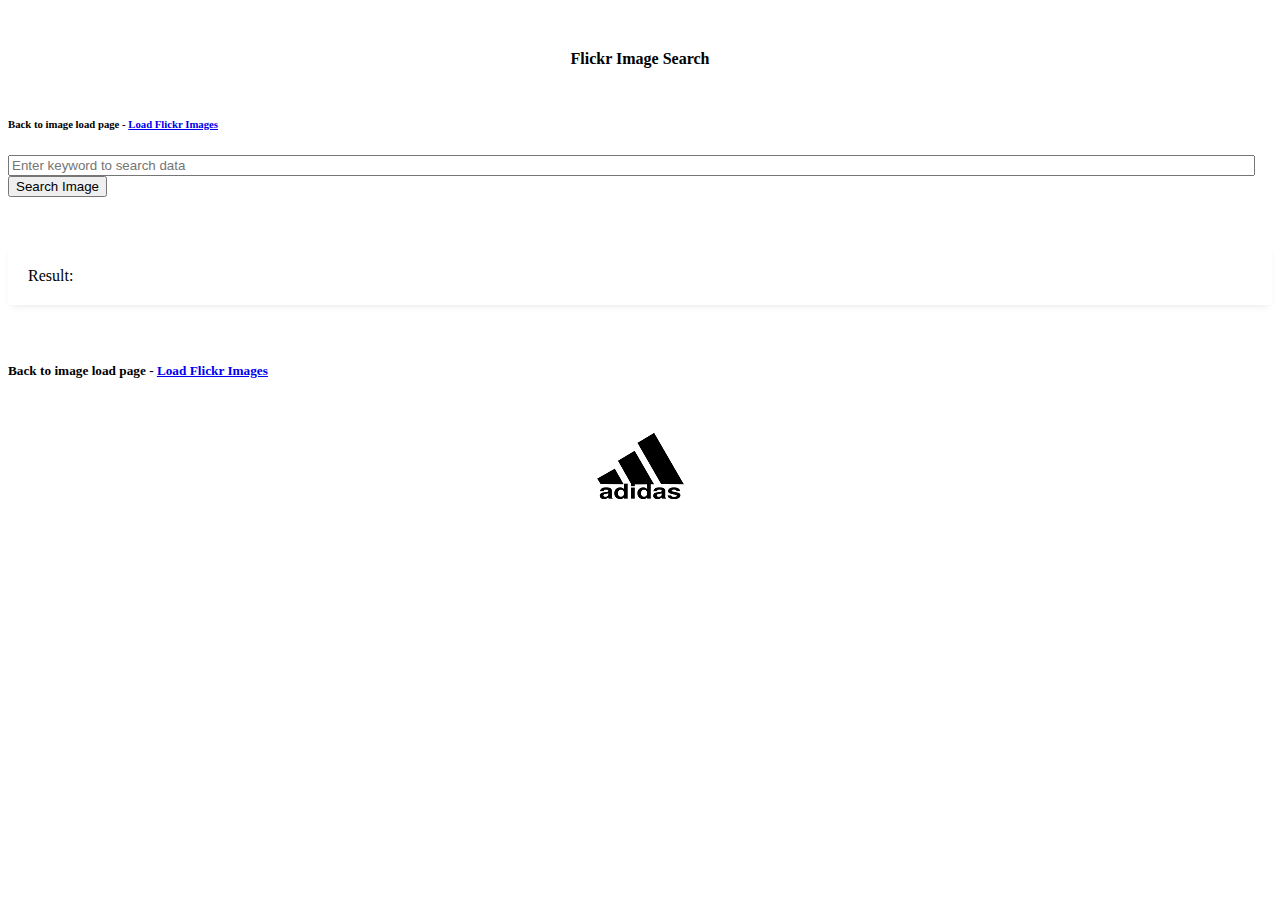
==== src/main/resources/static/search.html @ bf7fbdbd "first commit" ====
<!DOCTYPE html>
<html>
<head>
<meta charset="utf-8">
<title>Adidas Challenge - Search</title>
<!-- style sheet -->
<link href="https://fonts.googleapis.com/css?family=Droid+Sans"
	rel="stylesheet">

<link rel="stylesheet" href="/css/bootstrap.min.css">
<!-- main css -->
<link rel="stylesheet" href="/css/main.css">

<!-- script -->
<script src="/scripts/jquery.js"></script>
<script src="/scripts/jquery.maskedinput.min.js"></script>
<script>
	var lastSubmissionDate = 0;
	var isRunning = false;
	$(document)
			.ready(
					function() {

						$('#checkBtn')
								.click(
										function(e) {
											e.preventDefault()
											var input = $("#input1").val()
											$('#resultValue').text('')

											if (!isRunning) {
												isRunning = true;
												$('#checkBtn').prop("disabled",
														true);
												var currentTime = new Date()
														.getTime();

												var timeout = 1;

												if ((currentTime - lastSubmissionDate) < 2000) {
													timeout = 10000;
												}

												setTimeout(
														function() {

															lastSubmissionDate = new Date()
																	.getTime();
															isRunning = false;
															$('#checkBtn')
																	.prop(
																			"disabled",
																			false);

															$
																	.ajax(
																			{
																				url : '/searchPhotosByTag',
																				data : 'searchTag='
																						+ input,
																				method : 'GET'
																			})
																	.then(
																			function(
																					data) {

																				if (data.success) {
																					$(
																							'#resultValue')
																							.css(
																									'color',
																									'green');
																				} else {
																					$('#resultValue')
																							.css(
																									'color',
																									'red');
																					$('#resultValue').text(data.message);
																				}

																				for (var i = 0; i < data.photoUrls.length; i++) {
																					$(
																							'#resultValue')
																							.append(
																									'<li><img src="'+data.photoUrls[i]+'" alt="" >'
																											+ data.titleList[i]
																											+ '</li>')

																				}
																			});
														}, timeout);
											}

										})
					})
//-->
</script>

<style>
.result {
	border-radius: 4px;
	background: white;
	border: none;
	padding: 20px;
	box-shadow: 0px 3px 8px -4px rgba(0, 0, 0, 0.15);
	margin-top: 50px;
}
</style>
</head>
<body>
	<div class="container">
		<div class="row">
			<div class="col-md-5 offset-md-4" style="margin-top: 50px;">
				<form class="form-inline row">
					<h4 style="text-align: center; margin-bottom: 50px;">Flickr
						Image Search</h4>

					<div class="col-md-5 offset-md-4">
						<h6>
							Back to image load page - <a href="/">Load Flickr Images</a>
						</h6>
					</div>
					<div class="form-group col-md-6">
						<label for="input"></label> <input type="text"
							class="form-control" id="input1" style="width: 98%" value=""
							placeholder="Enter keyword to search data">
					</div>
					<div class="col-md-4">
						<button type="submit" class="btn btn-primary" id="checkBtn">Search
							Image</button>
					</div>
				</form>
			</div>


			<div class="col-md-5 offset-md-4">
				<div class="result">
					Result:<span id="resultValue"></span>
				</div>
			</div>

			<div class="col-md-5 offset-md-4">
				<br /> <br />
				<h5>
					Back to image load page - <a href="/">Load Flickr Images</a>
				</h5>

			</div>

			<div class="col-md-5 offset-md-4">
				<img src="adidas.png" alt="adidas"
					style="padding-top: 20px; display: block; margin-left: auto; margin-right: auto;" />

			</div>
		</div>
	</div>
</body>
</html>
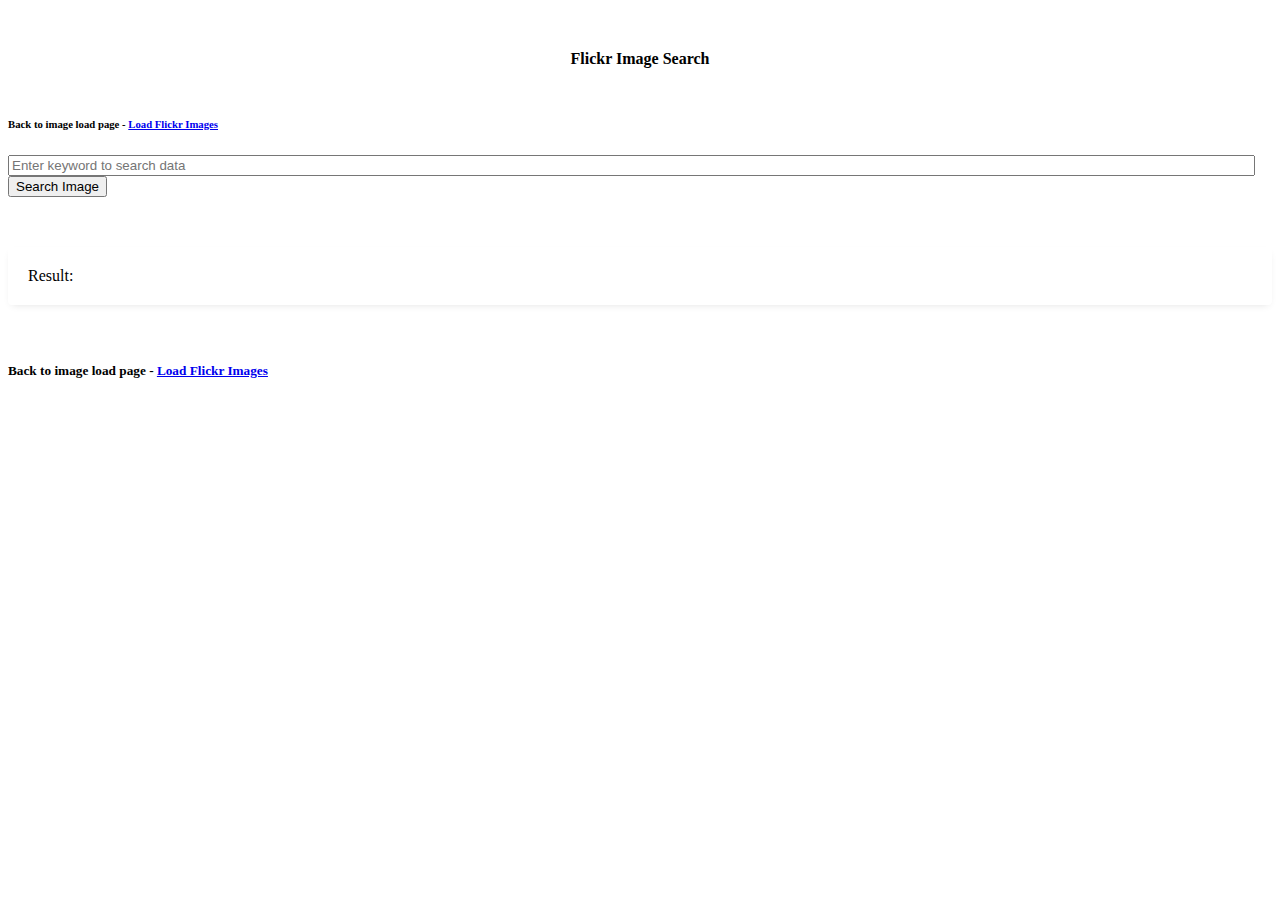
==== commit 6f8abfb2: "second commit to correct names from Adidas to something not Adidas" ====
--- a/src/main/resources/static/search.html
+++ b/src/main/resources/static/search.html
@@ -2,7 +2,7 @@
 <html>
 <head>
 <meta charset="utf-8">
-<title>Adidas Challenge - Search</title>
+<title>Flick Photo Search</title>
 <!-- style sheet -->
 <link href="https://fonts.googleapis.com/css?family=Droid+Sans"
 	rel="stylesheet">
@@ -147,11 +147,11 @@
 
 			</div>
 
-			<div class="col-md-5 offset-md-4">
+			<!-- <div class="col-md-5 offset-md-4">
 				<img src="adidas.png" alt="adidas"
 					style="padding-top: 20px; display: block; margin-left: auto; margin-right: auto;" />
 
-			</div>
+			</div> -->
 		</div>
 	</div>
 </body>
